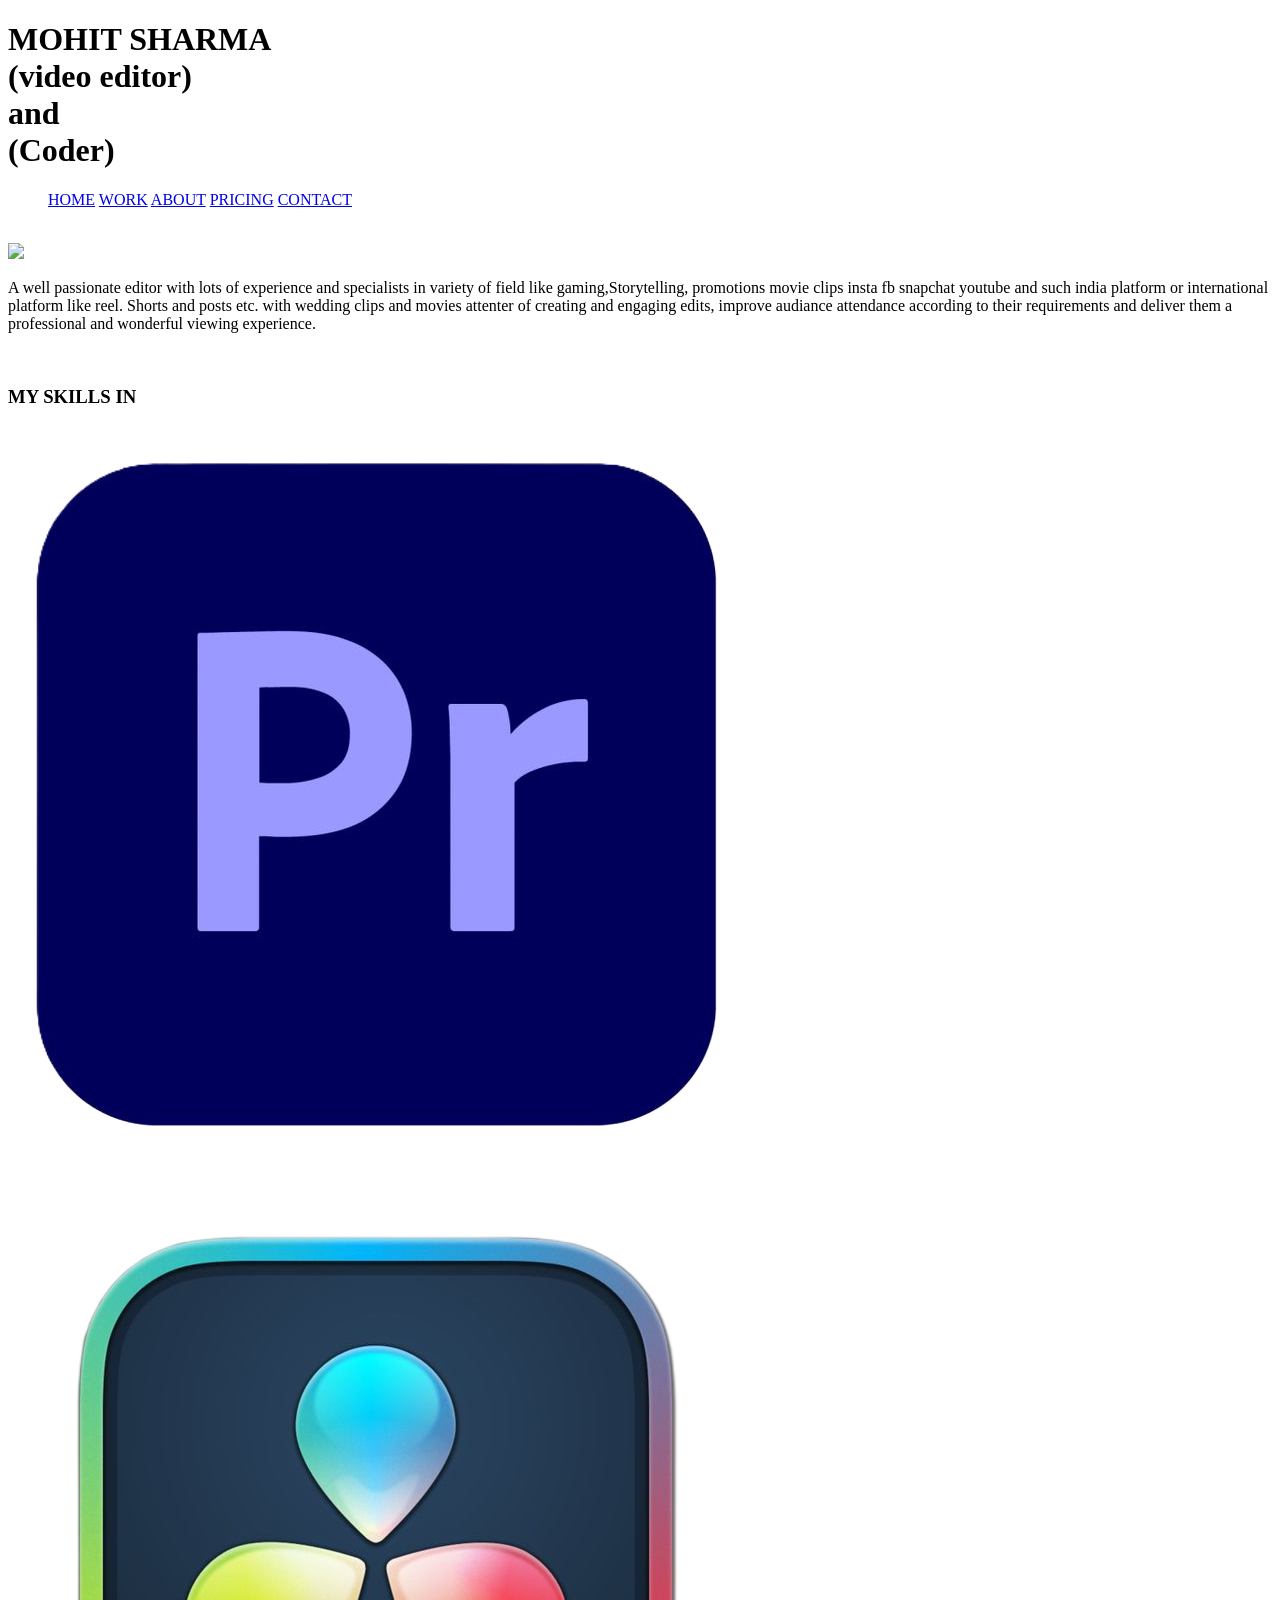
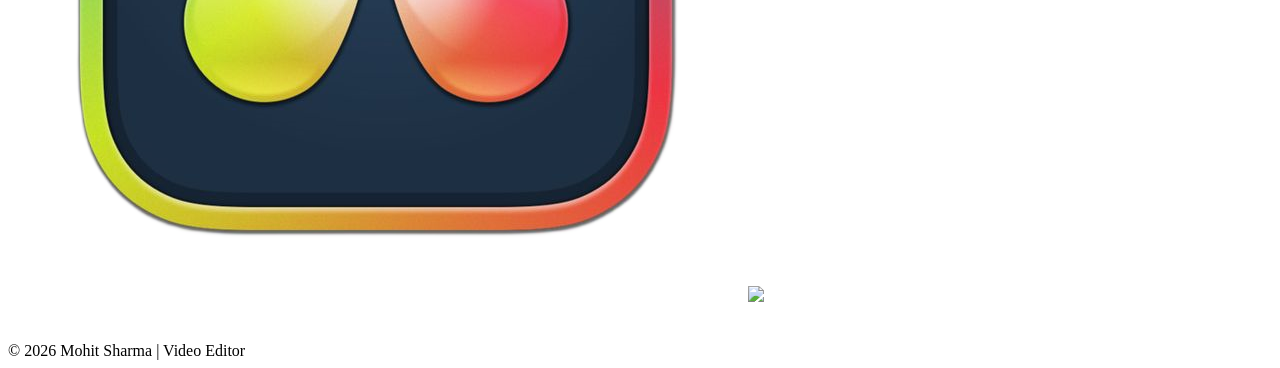
==== index.html @ 268925c2 "Update and rename home.html to index.html" ====
<!DOCTYPE html>
<html lang="en">
<head>
    <meta charset="UTF-8">
    <meta name="viewport" content="width=device-width, initial-scale=1.0">
    <title>Portfoilo</title>
    <link rel="stylesheet" href="index.css">
</head>
<body>
    <h1>MOHIT SHARMA<br>
        (video editor)<br>and<br>
        (Coder)
    </h1>
    <menu>
        <a href="index.html">HOME</a>
        <a href="work.html">WORK</a>
        <a href="about.html">ABOUT</a>
        <a href="pricing.html">PRICING</a>
        <a href="contact.html">CONTACT</a>
    </menu><br>
    <img src="photo.jpeg" class="mohit">
    <p>A well passionate editor with lots of experience and specialists in variety of field
        like gaming,Storytelling, promotions movie clips insta fb snapchat youtube and such india platform 
        or international platform like reel. 
        Shorts and posts etc. with wedding clips and movies attenter of creating and engaging edits,
        improve audiance attendance according to their requirements and deliver them a professional 
        and wonderful viewing experience.
    </p>
    <br>
    <h3>MY SKILLS IN</h3>
        <img src="Adobe Premiere Logo.png" class="logo2">
        <img src="DaVinci Resolve - Wikipedia.png" class="logo">
        <img src="Filmora Logo (wondershare).png" class="logo1"><br><br><br>
        <footer>&copy; 2026 Mohit Sharma | Video Editor</footer>
</body>
</html>
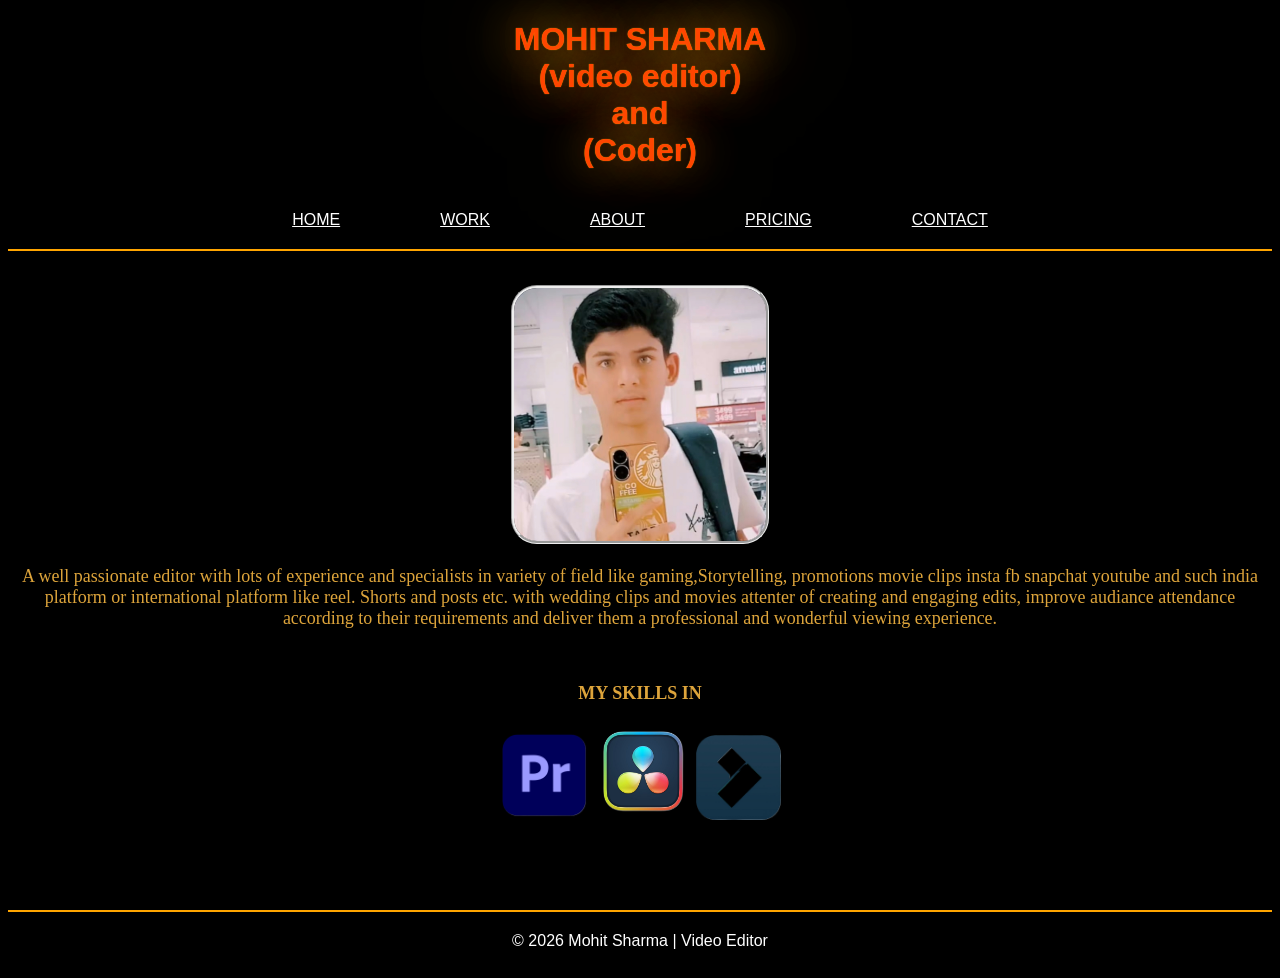
==== commit 4b211664: "Update index.html" ====
--- a/index.html
+++ b/index.html
@@ -18,7 +18,7 @@
         <a href="pricing.html">PRICING</a>
         <a href="contact.html">CONTACT</a>
     </menu><br>
-    <img src="photo.jpeg" class="mohit">
+    <img src="mohit.jpeg" class="mohit">
     <p>A well passionate editor with lots of experience and specialists in variety of field
         like gaming,Storytelling, promotions movie clips insta fb snapchat youtube and such india platform 
         or international platform like reel. 
--- a/index.css
+++ b/index.css
@@ -0,0 +1,78 @@
+*{
+    background-color: black;
+    text-align: center;
+    font-family: Arial, Helvetica, sans-serif;
+    color: white;
+}
+
+h1{
+    color: orangered;
+    text-shadow: 
+    0 0 1px orange,
+    0 0 100px orange,
+    0 0 50px orange;
+}
+menu{
+    background-color: rgb(0, 0, 0);
+    color: orange;
+    width: 100%;
+    display: flex;
+    justify-content: center;
+    gap: 100px;
+    padding: 20px 0;
+    border-bottom: 2px solid orange;
+}
+a:hover{
+    background-color: rgba(230, 138, 27, 0.8);
+    color: rgb(0, 0, 0);
+    backdrop-filter: blur(100px);
+    box-shadow: 
+    0 0 10px rgba(255, 140, 0, 0.5),
+    0 0 20px rgba(255, 140, 0, 0.5),
+    0 0 40px rgba(255, 140, 0, 0.5);
+}
+.mohit{
+    width: 20%;
+    border-radius: 10%;
+    text-align: start;
+    border-style: groove;
+    
+}
+.mohit:hover{
+    background-color: rgb(240, 108, 20);
+    transform:scale(1.1);
+    box-shadow: 0px 0px 25px 10px rgba(218, 142, 44, 0.8);
+}
+p,h3{
+    color: rgb(221, 164, 59);
+    text-align: center;
+    font-family: Cambria, Cochin, Georgia, Times, 'Times New Roman', serif;
+    font-size: large;
+}
+.logo{
+    width: 98px;
+    
+}
+.logo1{
+    width: 85px;
+    
+}
+.logo2{
+    width: 90px;
+}
+.logo2:hover{
+    width: 100px;
+}
+
+.logo:hover{
+    width: 100px;
+}
+.logo1:hover{
+    width: 100px;
+}
+footer{
+    text-align:center;
+    padding:20px;
+    margin-top:50px;
+    border-top:2px solid orange;
+}
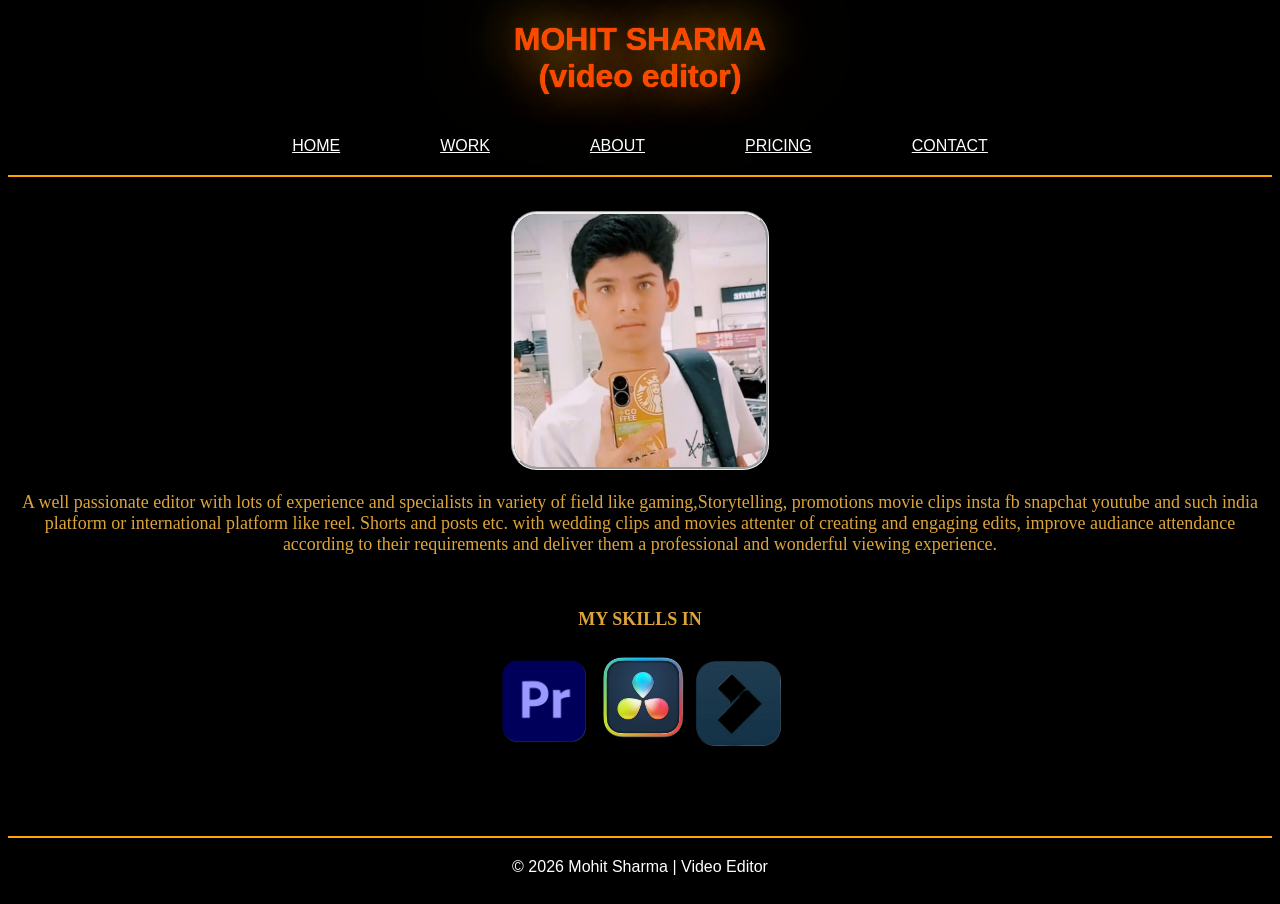
==== commit 81fb3967: "Update index.html" ====
--- a/index.html
+++ b/index.html
@@ -8,8 +8,7 @@
 </head>
 <body>
     <h1>MOHIT SHARMA<br>
-        (video editor)<br>and<br>
-        (Coder)
+        (video editor)<br>
     </h1>
     <menu>
         <a href="index.html">HOME</a>
@@ -30,7 +29,7 @@
     <h3>MY SKILLS IN</h3>
         <img src="Adobe Premiere Logo.png" class="logo2">
         <img src="DaVinci Resolve - Wikipedia.png" class="logo">
-        <img src="Filmora Logo (wondershare).png" class="logo1"><br><br><br>
+        <img src="Filmora Logo .png" class="logo1"><br><br><br>
         <footer>&copy; 2026 Mohit Sharma | Video Editor</footer>
 </body>
 </html>
